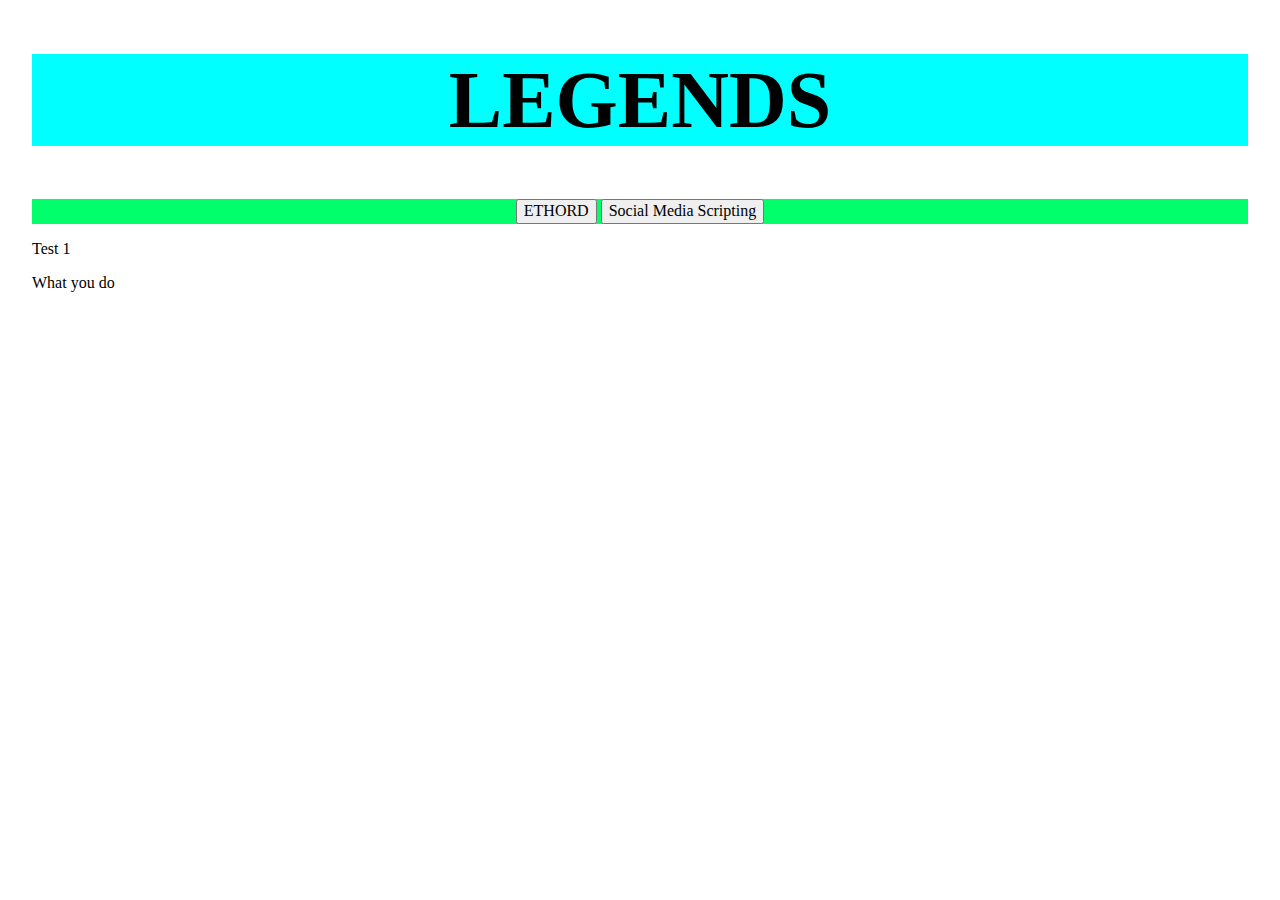
==== index.html @ bacd75e2 "Add files via upload" ====
<!DOCTYPE html>
<html>
    <head>
        <title>ETHORD</title>
        <link rel="stylesheet" type="text/css" href="reset.css">
        <link rel="stylesheet" type="text/css" href="stylesheet.css">

        <script src="https://ajax.googleapis.com/ajax/libs/jquery/3.5.1/jquery.min.js"></script>
        <script>
            $(document).ready(function(){
              $("#ethordButton").click(function(){
                $("#ethord").toggle();
              });
            });
            </script>
    </head>

    <body>
        <div id = "wrapper">
            <div id = "header">
                <h1> LEGENDS </h1>
            </div>
            <div id = "main-nav">
                <button id ="ethordButton">ETHORD</button>
                <button id ="socialMediaScripting>">Social Media Scripting</button>
            </div>


            <p id = "ethord"> 
                Test 1
            </p>

            <p id = "whatYouDo">
                What you do
            </p>

            <p id = " "
        </div>            
    </body>
</html>
---- stylesheet.css ----
#wrapper{
    margin: 0, auto;
    padding-left: 2.5%;
    padding-right: 2.5%;
    width: 95%;
    height: 95%;
}

#header{
    margin: 0, auto;
    width: 100%;
    background-color: aqua;
    text-align: center;
}

h1{
    font-size: 500%;
}

#main-nav{
    background-color: rgb(0, 255, 106);
    text-align: center;
}

li{
    display: inline;
    list-style: none;
}

li, a{
    padding: 3%;
}
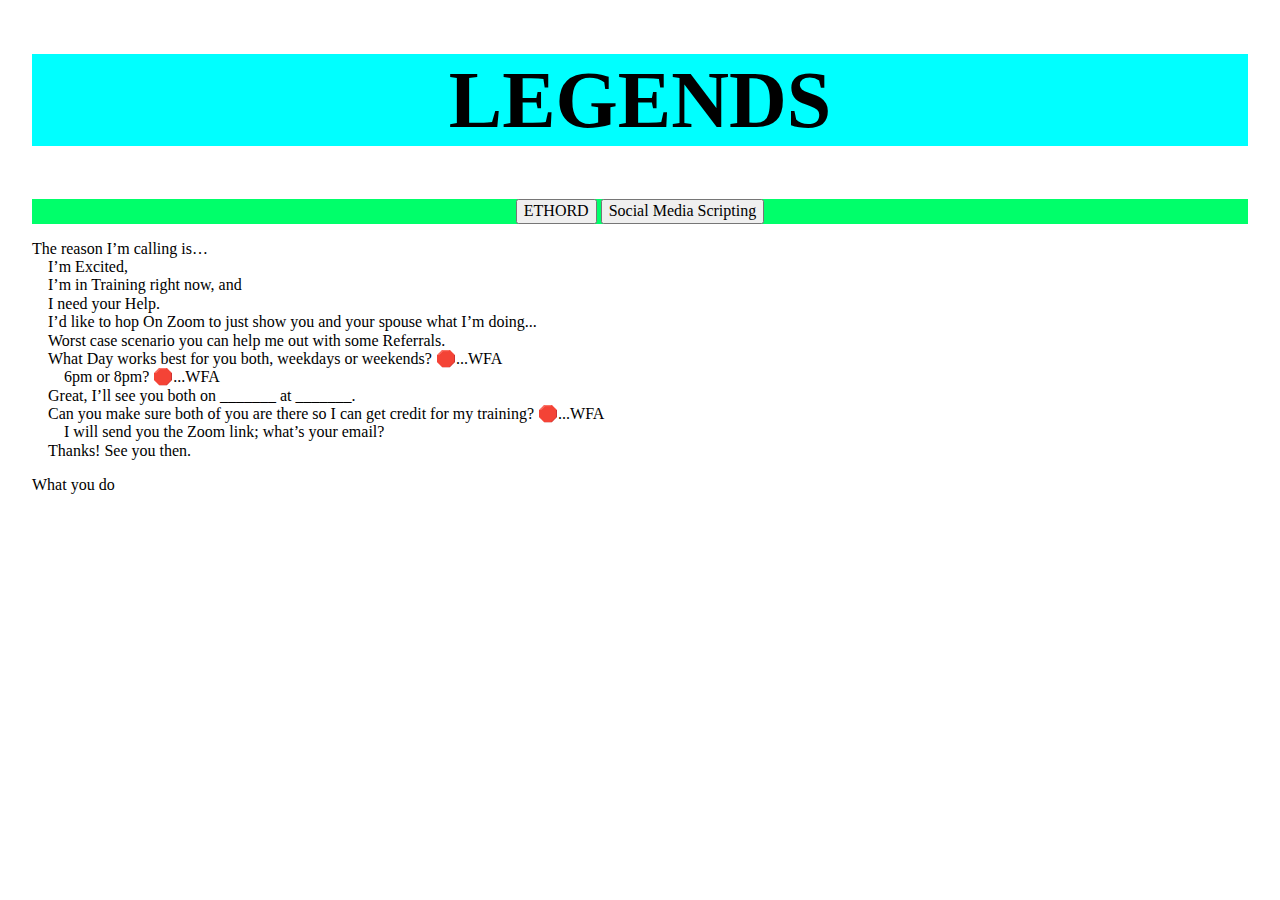
==== commit efffe0c4: "updated Ethord section" ====
--- a/index.html
+++ b/index.html
@@ -27,7 +27,20 @@
 
 
             <p id = "ethord"> 
-                Test 1
+                The reason I’m calling is…</br>
+                &emsp;I’m Excited,</br>
+                &emsp;I’m in Training right now, and</br>
+                &emsp;I need your Help.</br>
+                &emsp;I’d like to hop On Zoom to just show you and your spouse what I’m doing...</br>
+                &emsp;Worst case scenario you can help me out with some Referrals.</br>
+                &emsp;What Day works best for you both, weekdays or weekends? 🛑...WFA</br>
+                &emsp;&emsp;6pm or 8pm? 🛑...WFA</br>
+                &emsp;Great, I’ll see you both on _______ at _______.</br>
+                &emsp;Can you make sure both of you are there so I can get credit for 
+my training? 🛑...WFA</br>
+&emsp;&emsp;I will send you the Zoom link; what’s your email?</br>
+&emsp;Thanks! See you then.</br>
+
             </p>
 
             <p id = "whatYouDo">
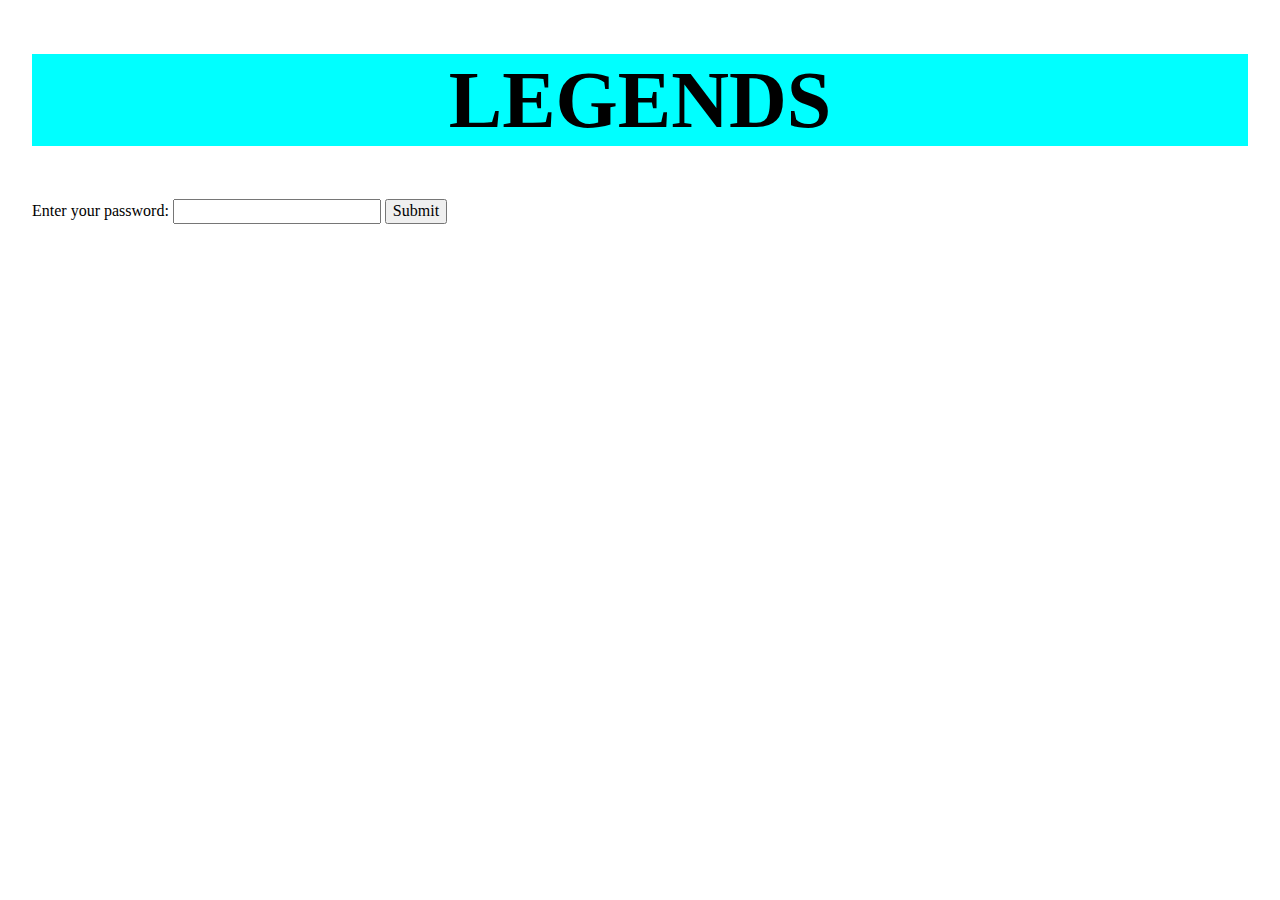
==== commit af2a1eb2: "added passcode landing page and added scripts" ====
--- a/index.html
+++ b/index.html
@@ -1,18 +1,23 @@
 <!DOCTYPE html>
 <html>
     <head>
-        <title>ETHORD</title>
+        <title>LEGENDS PFS</title>
         <link rel="stylesheet" type="text/css" href="reset.css">
         <link rel="stylesheet" type="text/css" href="stylesheet.css">
 
         <script src="https://ajax.googleapis.com/ajax/libs/jquery/3.5.1/jquery.min.js"></script>
-        <script>
-            $(document).ready(function(){
-              $("#ethordButton").click(function(){
-                $("#ethord").toggle();
-              });
-            });
-            </script>
+        <script type="text/javascript">
+            function checkPswd() {
+                var confirmPassword = "8531";
+                var password = document.getElementById("pswd").value;
+                if (password == confirmPassword) {
+                     window.location="legendsPFS.html";
+                }
+                else{
+                    alert("Passwords do not match.");
+                }
+            }
+        </script>
     </head>
 
     <body>
@@ -20,34 +25,12 @@
             <div id = "header">
                 <h1> LEGENDS </h1>
             </div>
-            <div id = "main-nav">
-                <button id ="ethordButton">ETHORD</button>
-                <button id ="socialMediaScripting>">Social Media Scripting</button>
-            </div>
-
-
-            <p id = "ethord"> 
-                The reason I’m calling is…</br>
-                &emsp;I’m Excited,</br>
-                &emsp;I’m in Training right now, and</br>
-                &emsp;I need your Help.</br>
-                &emsp;I’d like to hop On Zoom to just show you and your spouse what I’m doing...</br>
-                &emsp;Worst case scenario you can help me out with some Referrals.</br>
-                &emsp;What Day works best for you both, weekdays or weekends? 🛑...WFA</br>
-                &emsp;&emsp;6pm or 8pm? 🛑...WFA</br>
-                &emsp;Great, I’ll see you both on _______ at _______.</br>
-                &emsp;Can you make sure both of you are there so I can get credit for 
-my training? 🛑...WFA</br>
-&emsp;&emsp;I will send you the Zoom link; what’s your email?</br>
-&emsp;Thanks! See you then.</br>
-
-            </p>
-
-            <p id = "whatYouDo">
-                What you do
-            </p>
-
-            <p id = " "
+            <form>
+                <label for="pswd">Enter your password: </label>
+                <input type="password" id="pswd">
+                <input type="button" value="Submit" onclick="checkPswd();" />
+            </form>
+            
         </div>            
     </body>
 </html>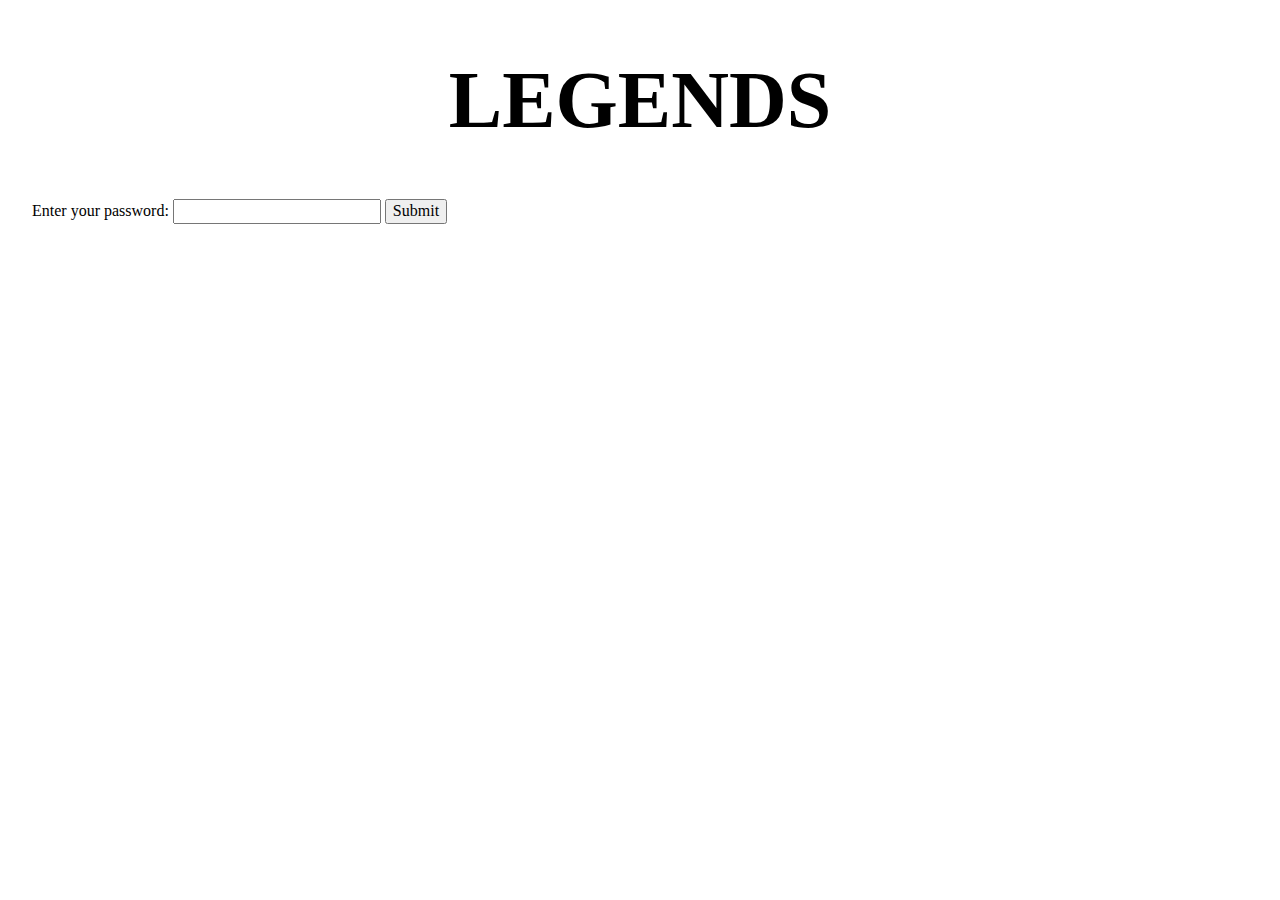
==== commit 704e28db: "Add files via upload" ====
--- a/index.html
+++ b/index.html
@@ -2,6 +2,9 @@
 <html>
     <head>
         <title>LEGENDS PFS</title>
+        <meta name="viewport" content="width=device-width, initial-scale=1.0">
+        <meta charset="UTF-8">
+
         <link rel="stylesheet" type="text/css" href="reset.css">
         <link rel="stylesheet" type="text/css" href="stylesheet.css">
 
--- a/stylesheet.css
+++ b/stylesheet.css
@@ -9,7 +9,6 @@
 #header{
     margin: 0, auto;
     width: 100%;
-    background-color: aqua;
     text-align: center;
 }
 
@@ -17,8 +16,11 @@
     font-size: 500%;
 }
 
+#ethordSubtitle{
+    text-align: center;
+}
+
 #main-nav{
-    background-color: rgb(0, 255, 106);
     text-align: center;
 }
 
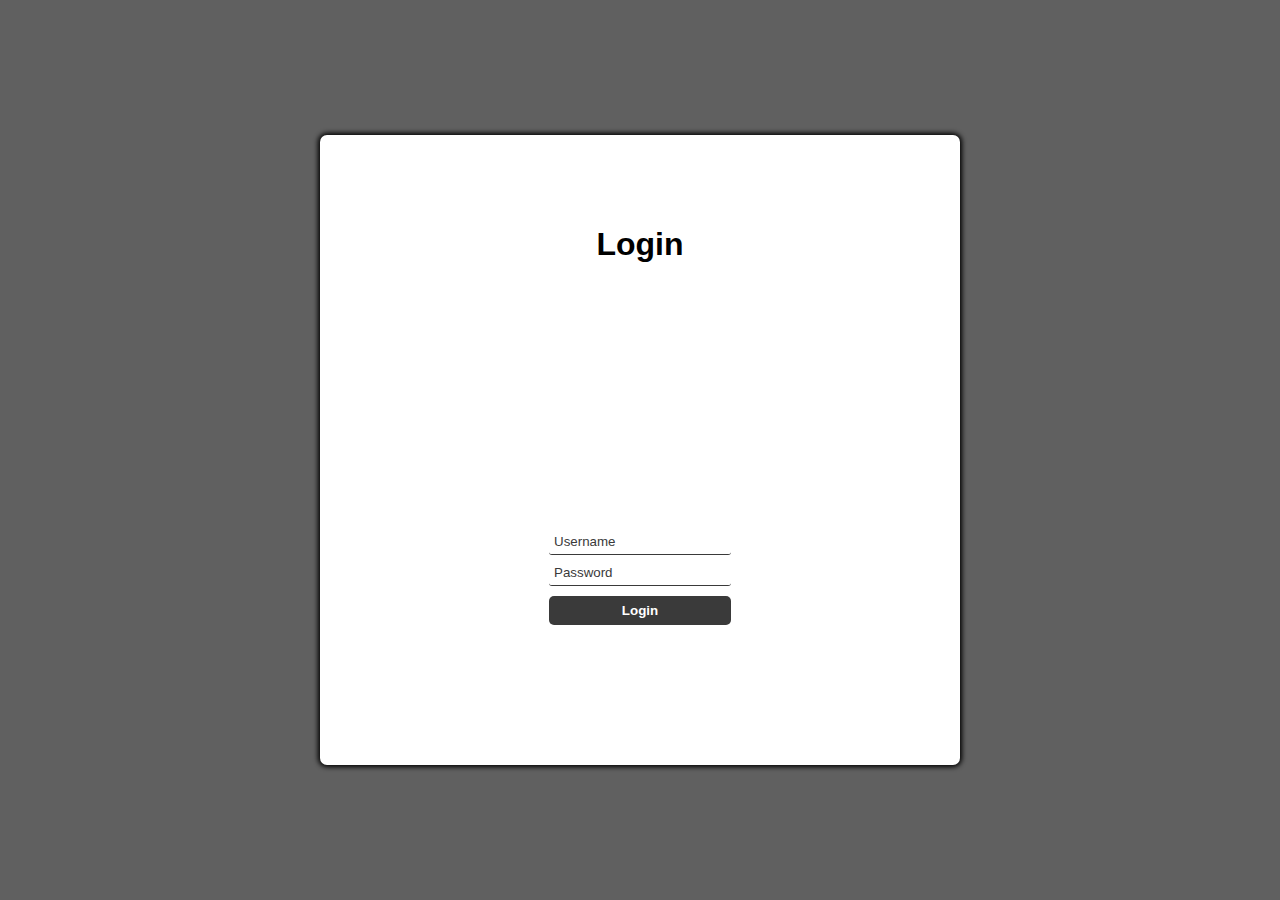
==== commit f571179d: "Add existing files" ====
--- a/index.html
+++ b/index.html
@@ -1,39 +1,29 @@
 <!DOCTYPE html>
-<html>
-    <head>
-        <title>LEGENDS PFS</title>
-        <meta name="viewport" content="width=device-width, initial-scale=1.0">
-        <meta charset="UTF-8">
+<html lang="en">
 
-        <link rel="stylesheet" type="text/css" href="reset.css">
-        <link rel="stylesheet" type="text/css" href="stylesheet.css">
+<head>
+  <meta charset="UTF-8">
+  <meta name="viewport" content="width=device-width, initial-scale=1.0">
+  <title>Login</title>
+  <link rel="stylesheet" href="login-page.css">
+  <script defer src="login-page.js"></script>
+</head>
 
-        <script src="https://ajax.googleapis.com/ajax/libs/jquery/3.5.1/jquery.min.js"></script>
-        <script type="text/javascript">
-            function checkPswd() {
-                var confirmPassword = "8531";
-                var password = document.getElementById("pswd").value;
-                if (password == confirmPassword) {
-                     window.location="legendsPFS.html";
-                }
-                else{
-                    alert("Passwords do not match.");
-                }
-            }
-        </script>
-    </head>
+<body>
+  <main id="main-holder">
+    <h1 id="login-header">Login</h1>
 
-    <body>
-        <div id = "wrapper">
-            <div id = "header">
-                <h1> LEGENDS </h1>
-            </div>
-            <form>
-                <label for="pswd">Enter your password: </label>
-                <input type="password" id="pswd">
-                <input type="button" value="Submit" onclick="checkPswd();" />
-            </form>
-            
-        </div>            
-    </body>
+    <div id="login-error-msg-holder">
+      <p id="login-error-msg">Invalid username <span id="error-msg-second-line">and/or password</span></p>
+    </div>
+
+    <form id="login-form">
+      <input type="text" name="username" id="username-field" class="login-form-field" placeholder="Username">
+      <input type="password" name="password" id="password-field" class="login-form-field" placeholder="Password">
+      <input type="submit" value="Login" id="login-form-submit">
+    </form>
+
+  </main>
+</body>
+
 </html>--- a/login-page.css
+++ b/login-page.css
@@ -0,0 +1,107 @@
+/* Make the page use the entire screen */
+
+html{
+  height: 100%;
+}
+
+body {
+  height: 100%;
+  margin: 0;
+  font-family: Arial, Helvetica, sans-serif;
+  display: grid;
+  justify-items: center;
+  align-items: center;
+  background-color: #606060;
+}
+
+/* White rectangle in the middle of the screen */
+
+#main-holder {
+  width: 50%;
+  height: 70%;
+  display: grid;
+  justify-items: center;
+  align-items: center;
+  background-color: white;
+  border-radius: 7px;
+  box-shadow: 0px 0px 5px 2px black;
+}
+
+/* -------------------------------------------------------------- */
+
+#login-header {}
+
+/* -------------------------------------------------------------- */
+
+/* Middle row of the main grid (contains the error message) */
+
+#login-error-msg-holder {
+  width: 100%;
+  height: 100%;
+  display: grid;
+  justify-items: center;
+  align-items: center;
+}
+
+/* Error message. By default it's transparent, but the opacity is controlled
+by JavaScript */
+
+#login-error-msg {
+  width: 23%;
+  text-align: center;
+  margin: 0;
+  padding: 5px;
+  font-size: 12px;
+  font-weight: bold;
+  color: #8a0000;
+  border: 1px solid #8a0000;
+  background-color: #e58f8f;
+  opacity: 0;
+}
+
+#error-msg-second-line {
+  display: block;
+}
+
+/* -------------------------------------------------------------- */
+
+/* Adjust the positioning of the login form inside the last row of the
+main grid */
+
+#login-form {
+  align-self: flex-start;
+  display: grid;
+  justify-items: center;
+  align-items: center;
+}
+
+/* Style the login form fields' placeholders */
+
+.login-form-field::placeholder {
+  color: #3a3a3a;
+}
+
+/* Style the login form fields (username and password) */
+
+.login-form-field {
+  border: none;
+  border-bottom: 1px solid #3a3a3a;
+  margin-bottom: 10px;
+  border-radius: 3px;
+  outline: none;
+  padding: 0px 0px 5px 5px;
+}
+
+/* Style the login button */
+
+#login-form-submit {
+  width: 100%;
+  padding: 7px;
+  border: none;
+  border-radius: 5px;
+  color: white;
+  font-weight: bold;
+  background-color: #3a3a3a;
+  cursor: pointer;
+  outline: none;
+}